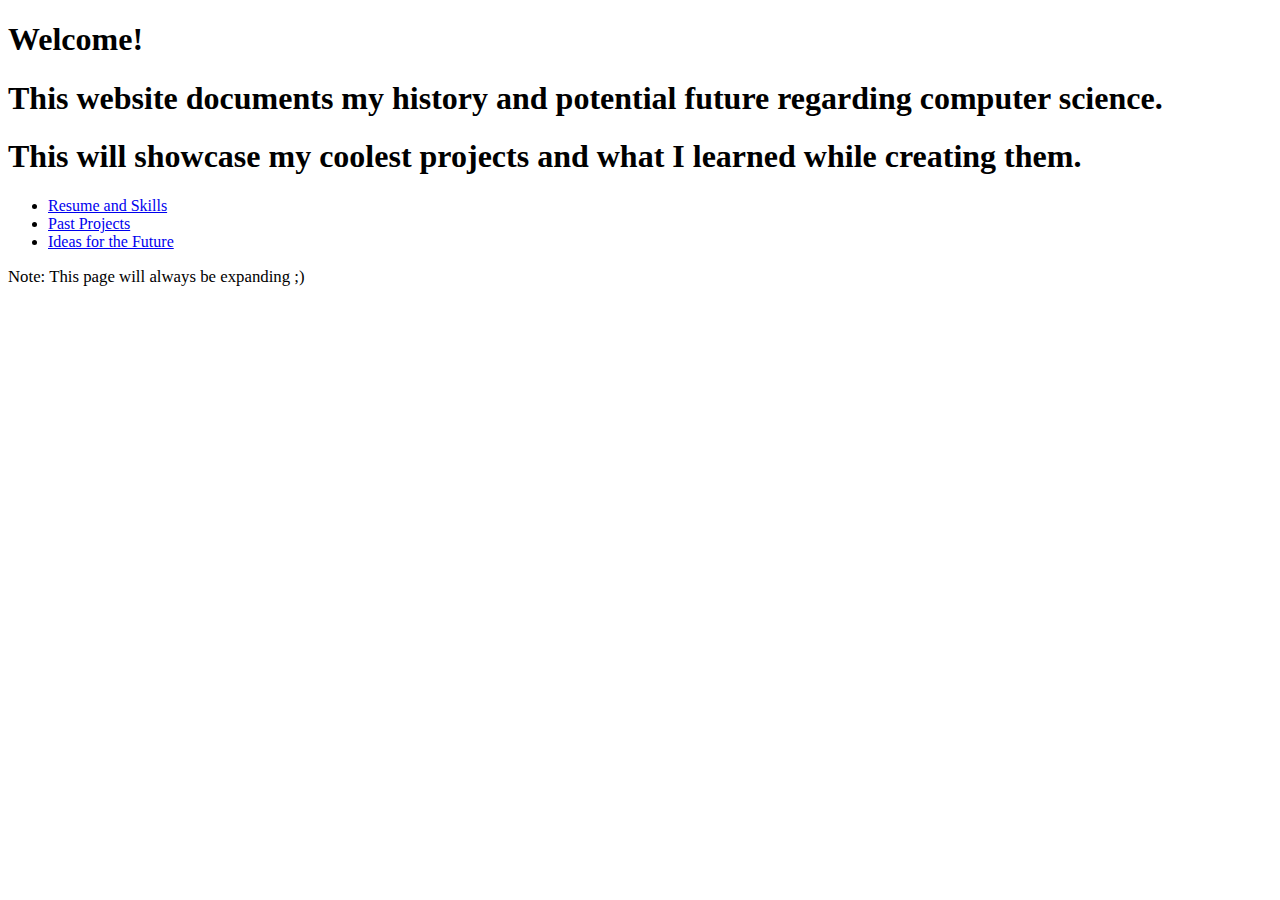
==== index.html @ 9b210e26 "Rename Index.html to index.html" ====
<!DOCTYPE html>
<html lang="en">
<head>
    <meta charset="UTF-8">
    <meta name="viewport" content="width=device-width, initial-scale=1.0">
    <title>CS Timeline</title>
</head>
<body>
    <h1>Welcome!</h1>
    <h1>This website documents my history and potential future regarding computer science.</h1>
    <h1>This will showcase my coolest projects and what I learned while creating them.</h1>
    <ul>
        <li><a href="Resume.html">Resume and Skills</a></li>
        <li><a href="History.html">Past Projects</a></li>
        <li><a href="Future.html">Ideas for the Future</a></li>
    </ul>
    <footer style="font-size: 105%;">Note: This page will always be expanding ;)</footer>
</body>
</html>
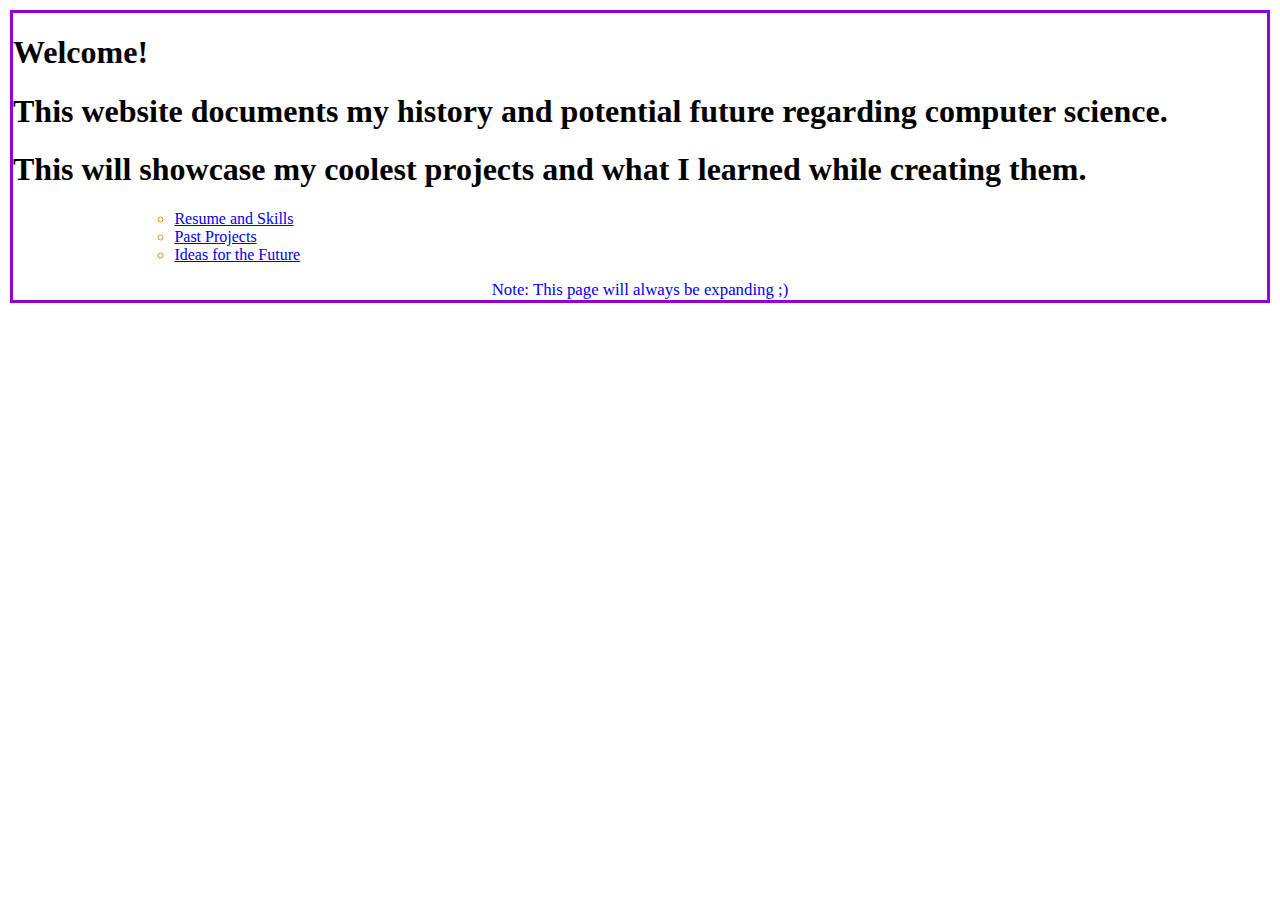
==== commit baa7d228: "Update index.html" ====
--- a/index.html
+++ b/index.html
@@ -3,6 +3,7 @@
 <head>
     <meta charset="UTF-8">
     <meta name="viewport" content="width=device-width, initial-scale=1.0">
+    <link rel="stylesheet" href="style.css">
     <title>CS Timeline</title>
 </head>
 <body>
--- a/style.css
+++ b/style.css
@@ -0,0 +1,30 @@
+.list-header{
+    color: darkviolet;
+    width: 80%;
+    margin-left: 10%;
+}
+a:visited{
+    color: darkorange;
+}
+li{
+    list-style-type: circle;
+    color: darkorange;
+    width: 80%;
+    margin-left: 10%;
+}
+footer{
+    color: blue;
+    text-align: center;
+}
+footer a{
+    text-decoration: underline;
+    color: blue;
+}
+body{
+    margin: 10px;
+    border: darkviolet 3px solid;
+}
+#welcomer{
+    padding-left: 10px;
+    color: darkviolet;
+}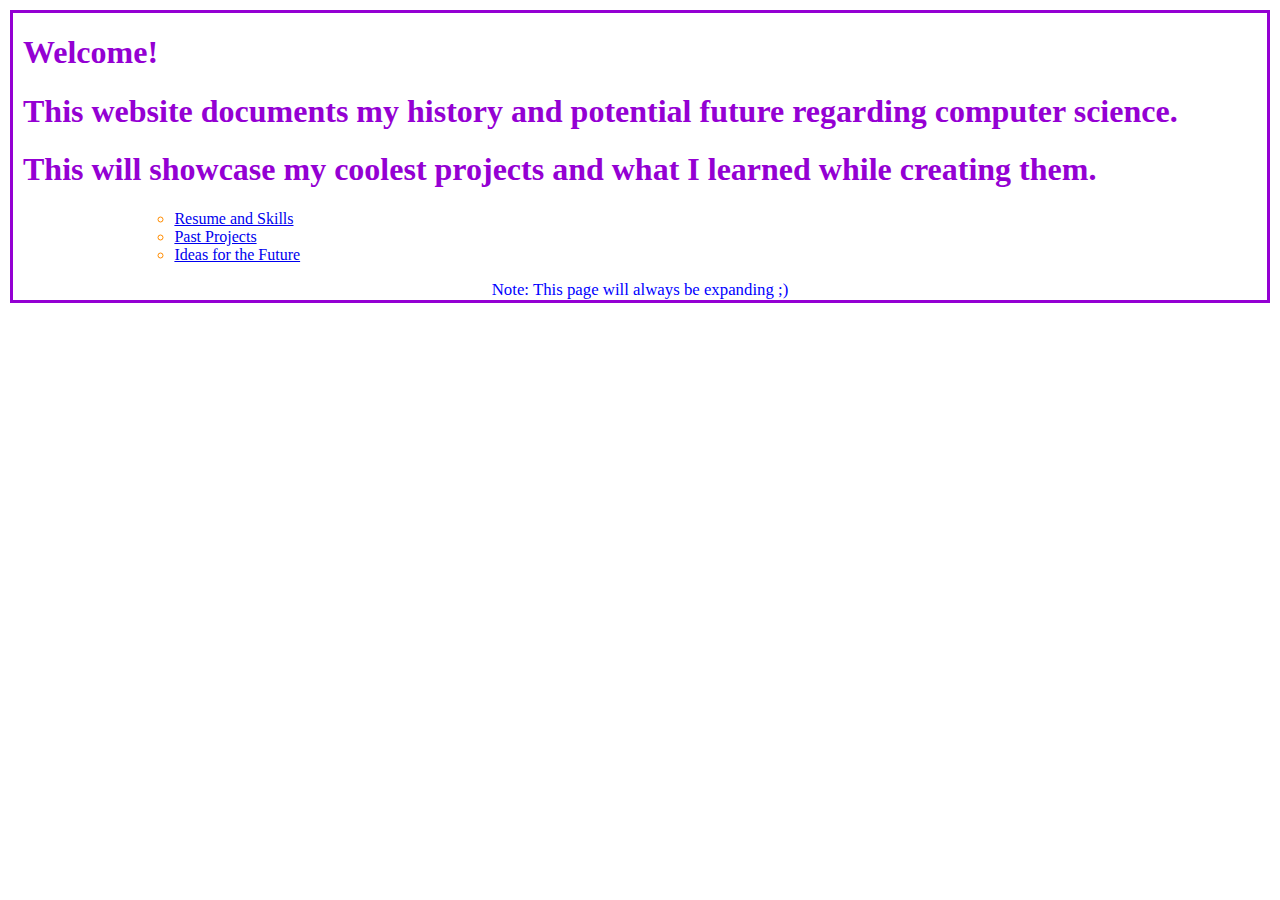
==== commit 46ddcf5e: "Rename Index.html to index.html" ====
--- a/index.html
+++ b/index.html
@@ -3,14 +3,17 @@
 <head>
     <meta charset="UTF-8">
     <meta name="viewport" content="width=device-width, initial-scale=1.0">
+    <title>CS Timeline</title>
     <link rel="stylesheet" href="style.css">
-    <title>CS Timeline</title>
+
 </head>
 <body>
-    <h1>Welcome!</h1>
-    <h1>This website documents my history and potential future regarding computer science.</h1>
-    <h1>This will showcase my coolest projects and what I learned while creating them.</h1>
-    <ul>
+    <div id="welcomer">
+        <h1>Welcome!</h1>
+        <h1>This website documents my history and potential future regarding computer science.</h1>
+        <h1>This will showcase my coolest projects and what I learned while creating them.</h1>
+    </div>
+        <ul>
         <li><a href="Resume.html">Resume and Skills</a></li>
         <li><a href="History.html">Past Projects</a></li>
         <li><a href="Future.html">Ideas for the Future</a></li>
